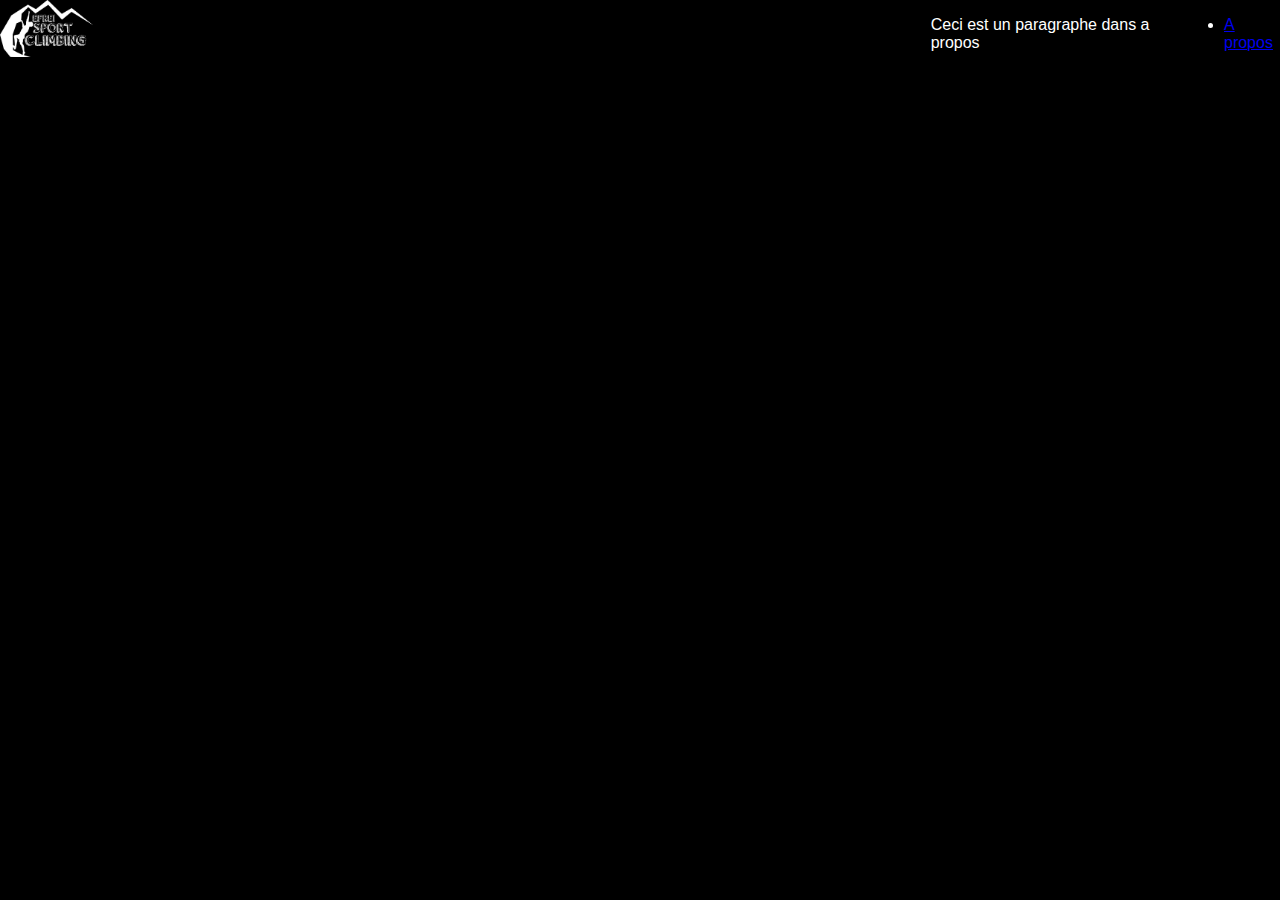
==== html/Apropos.html @ 90795f9b "Début projet" ====
<!DOCTYPE html>
<html lang="fr">
<head>
    <meta charset="UTF-8">
    <meta name="viewport" content="width=device-width, initial-scale=1.0">
    <title>A propos</title>
    <link rel="stylesheet" href="../css/style.css">
    <script src="../js/script.js"></script>

    <!-- favicons -->
    <link rel="apple-touch-icon" sizes="180x180" href="../img/favicon/apple-touch-icon.png">
    <link rel="icon" type="image/png" sizes="32x32" href="../img/favicon/favicon-32x32.png">
    <link rel="icon" type="image/png" sizes="16x16" href="../img/favicon/favicon-16x16.png">
    <link rel="manifest" href="../img/favicon/site.webmanifest">
    
</head>
<body>
    <header>
        <img src="../img/logos/LogoRectNoBG.png" alt="Logo Efrei Sport Climbing" width="1000" height="614" class="logo">
    </header>
    <p>Ceci est un paragraphe dans a propos</p>
    <footer>
        <nav>
            <ul>
                <li><a href="apropos.html">A propos</a></li>
            </ul>
        </nav>
    </footer>
</body>
</html>
---- css/style.css ----
body {
    background-color: #000000;
    color: #fff;
    font-family: Arial, sans-serif;
    font-size: 16px;
    margin: 0;
    padding: 0;
    display: flex;
}

.logo {
    margin: 0 auto;
    width: 10%;
    height: auto;
}
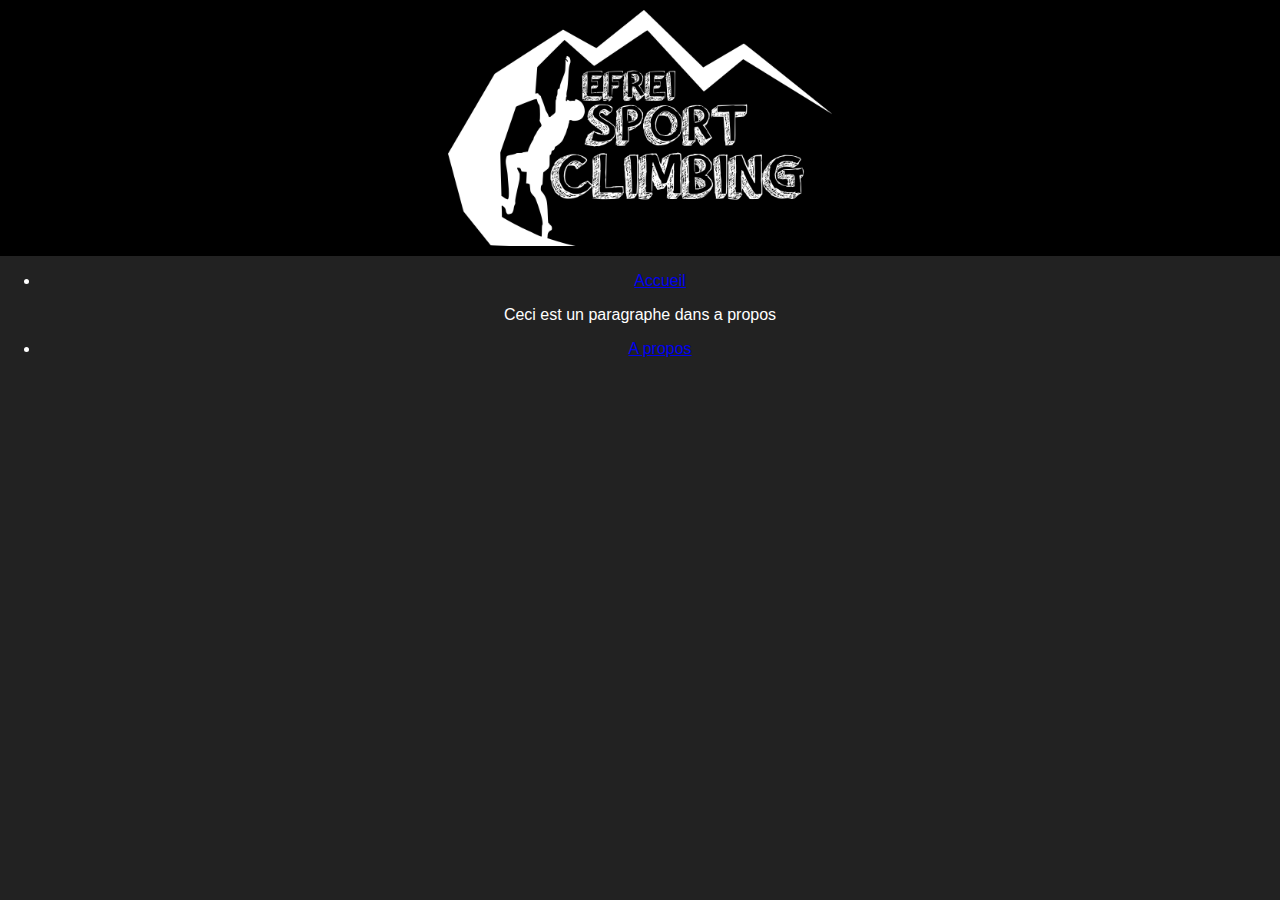
==== commit fb9978de: "Ajout lien pour retourner dans l'acceuil" ====
--- a/html/Apropos.html
+++ b/html/Apropos.html
@@ -18,6 +18,10 @@
     <header>
         <img src="../img/logos/LogoRectNoBG.png" alt="Logo Efrei Sport Climbing" width="1000" height="614" class="logo">
     </header>
+    <nav>
+        <ul>
+            <li><a href="index.html">Accueil</a></li>
+        </ul>
     <p>Ceci est un paragraphe dans a propos</p>
     <footer>
         <nav>
--- a/css/style.css
+++ b/css/style.css
@@ -1,15 +1,92 @@
 body {
-    background-color: #000000;
+    background-color: #222;
     color: #fff;
     font-family: Arial, sans-serif;
     font-size: 16px;
     margin: 0;
     padding: 0;
+    text-align: center;
+}
+
+header {
+    background-color: #000;
+    color: #fff;
+    padding: 10px 0;
+    text-align: center;
+    width: 100%;
     display: flex;
 }
 
+
 .logo {
     margin: 0 auto;
-    width: 10%;
+    width: 30%;
     height: auto;
-}+}
+
+.postit {
+    display: flex;
+    flex-wrap: wrap;
+    list-style-type: none;
+    justify-content: space-between;
+    padding: 0;
+    margin: 0;
+}
+
+.postit-item {
+    background-color: steelblue;
+    border: 2px solid black;
+    position: relative;
+    padding: 10px;
+    margin: 10px;
+    border-radius: 15px;
+    
+}
+
+li>ul {
+    display: none;
+    position: absolute;
+    min-width: 200px;
+    z-index: 1;
+}
+
+.postit-item:hover>ul {
+    display: block;
+}
+
+.postit-item>ul>li {
+    background-color: #FFD700;
+    border: 1px solid black;
+    padding: 5px;
+    margin: 5px;
+    text-align: center;
+    border-radius: 15px;
+    list-style-type: none;
+    position: relative;
+    left: -60px;
+    top : 10px; 
+}
+
+.bureau-elt {
+    display: flex;
+    flex-wrap: wrap;
+    justify-content: space-between;
+    padding: 10px;
+    margin: 10px;
+    width: 200px;
+    border: 1px solid white ;
+    border-radius: 15px;
+}
+
+.bureau-photo {
+    width: 100%;
+    max-width: 100%;
+    height: auto;
+    border-radius: 100px;
+}
+
+#bureau {
+    display: flex;
+    flex-wrap: wrap;
+    flex-direction: row;
+}
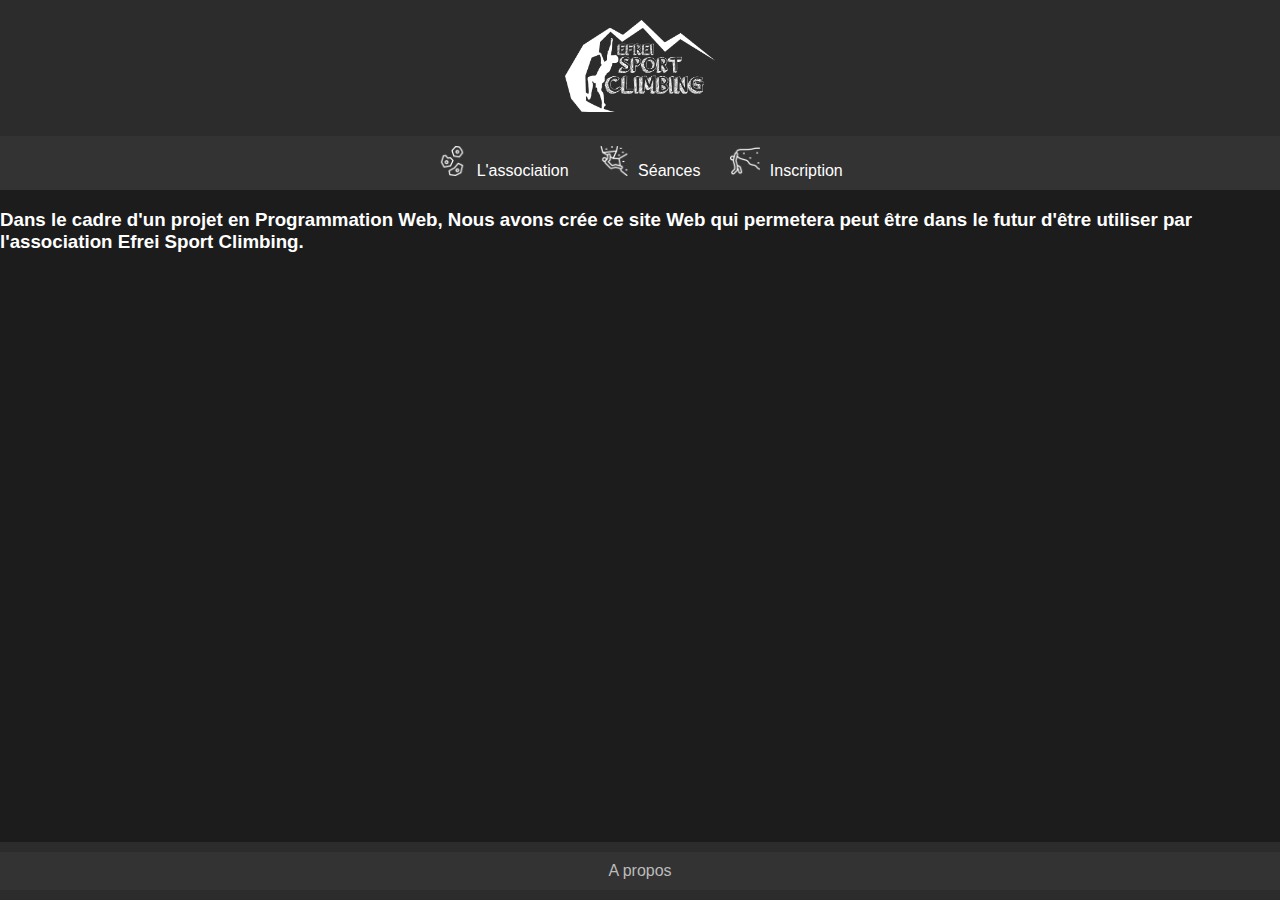
==== commit 4dcd6614: "Add form, animations, icons and more" ====
--- a/html/Apropos.html
+++ b/html/Apropos.html
@@ -19,10 +19,35 @@
         <img src="../img/logos/LogoRectNoBG.png" alt="Logo Efrei Sport Climbing" width="1000" height="614" class="logo">
     </header>
     <nav>
-        <ul>
-            <li><a href="index.html">Accueil</a></li>
-        </ul>
-    <p>Ceci est un paragraphe dans a propos</p>
+        <ol class="postit">
+            <li class="postit-item" onclick="window.location.href = 'index.html'">
+                <img src="../img/icons/prises-descalade.png" alt="icon prises d'escalade" class="icon">
+                L'association
+                <ul>
+                    <li onclick="window.location.href = 'index.html#presentation'">Qui sommes-nous ?</li>
+                    <li onclick="window.location.href = 'index.html#bureau'">Le Bureau</li>
+                    <li onclick="window.location.href = 'index.html#activites'">Activités</li>
+                    <li onclick="window.location.href = 'index.html#partenaires'">Partenaires</li>
+                    <li onclick="window.location.href = 'index.html#contact'">Contact</li>
+                </ul>
+            </li>
+            <li class="postit-item" onclick="window.location.href = 'seance.html'">
+                <img src="../img/icons/escalade.png" alt="icon escalade" class="icon">
+                Séances
+                <ul>
+                    <li>Agenda</li>
+                    <li>Inscription</li>
+                    <li>Evènements</li>
+                </ul>
+            </li>
+            <li class="postit-item" onclick="window.location.href='inscription.html'">
+                <img src="../img/icons/escalade (3).png" alt="icon escalade 2" class="icon">
+                Inscription
+            </li>
+        </ol>
+    </nav>
+    <h3>Dans le cadre d'un projet en Programmation Web, Nous avons crée ce site Web qui permetera peut être dans le futur d'être utiliser par l'association Efrei Sport Climbing.</h3>
+
     <footer>
         <nav>
             <ul>
--- a/css/style.css
+++ b/css/style.css
@@ -1,92 +1,372 @@
+/* style.css */
 body {
-    background-color: #222;
+    font-family: 'Arial', sans-serif;
+    background-color: #1c1c1c;
     color: #fff;
-    font-family: Arial, sans-serif;
-    font-size: 16px;
     margin: 0;
     padding: 0;
-    text-align: center;
 }
 
 header {
-    background-color: #000;
-    color: #fff;
+    text-align: center;
+    padding: 20px;
+    background-color: #2c2c2c;
+}
+
+header .logo {
+    width: 150px;
+    height: auto;
+}
+
+nav {
+    background-color: #333;
     padding: 10px 0;
-    text-align: center;
-    width: 100%;
+}
+
+nav .postit {
     display: flex;
-}
-
-
-.logo {
-    margin: 0 auto;
-    width: 30%;
-    height: auto;
-}
-
-.postit {
-    display: flex;
-    flex-wrap: wrap;
-    list-style-type: none;
-    justify-content: space-between;
+    justify-content: center;
+    list-style: none;
     padding: 0;
     margin: 0;
-}
-
-.postit-item {
-    background-color: steelblue;
-    border: 2px solid black;
+    flex-wrap: wrap;
+}
+
+nav .postit-item {
+    margin: 0 15px;
     position: relative;
-    padding: 10px;
-    margin: 10px;
-    border-radius: 15px;
-    
-}
-
-li>ul {
+    cursor: pointer;
+    transition: transform 0.2s ease, color 0.2s ease;
+    /* Adjusted transition */
+}
+
+nav .postit-item:hover {
+    transform: scale(1.05);
+    /* More subtle scaling */
+}
+
+nav .postit-item ul {
     display: none;
     position: absolute;
-    min-width: 200px;
-    z-index: 1;
-}
-
-.postit-item:hover>ul {
+    background-color: #444;
+    list-style: none;
+    padding: 10px;
+    margin: 0;
+    border-radius: 5px;
+}
+
+nav .postit-item:hover ul {
     display: block;
 }
 
-.postit-item>ul>li {
-    background-color: #FFD700;
-    border: 1px solid black;
-    padding: 5px;
-    margin: 5px;
-    text-align: center;
-    border-radius: 15px;
-    list-style-type: none;
-    position: relative;
-    left: -60px;
-    top : 10px; 
-}
-
-.bureau-elt {
+nav .postit-item ul li {
+    padding: 5px 0;
+}
+
+.icon {
+    width: 30px;
+    height: auto;
+    margin-right: 5px;
+    filter: invert(100%) sepia(7%) saturate(2%) hue-rotate(257deg) brightness(103%) contrast(100%);
+}
+
+a {
+    color: #1e90ff;
+    /* Link color */
+    text-decoration: none;
+    transition: color 0.2s ease;
+    /* Add transition for color change */
+}
+
+a:hover,
+a:focus {
+    color: #ff6347;
+    /* Color on hover and focus */
+}
+
+a:visited {
+    color: #9370db;
+    /* Color for visited links */
+}
+
+section {
+    padding: 20px;
+}
+
+h2 {
+    font-family: 'Comic Sans MS', cursive, sans-serif;
+    text-align: center;
+    color: #e3e3e3;
+    text-shadow: 2px 2px 4px #000;
+    width: 100%;
+    /* Ensures the h2 takes the full width */
+}
+
+p {
+    font-size: 1.1em;
+    line-height: 1.6;
+    color: #ccc;
+}
+
+#bureau {
     display: flex;
     flex-wrap: wrap;
     justify-content: space-between;
-    padding: 10px;
+    flex-direction: row;
+    /* Ensure elements are aligned in a row on larger screens */
+}
+
+.bureau-elt {
+    display: flex;
+    flex-direction: column;
+    align-items: center;
+    margin-bottom: 20px;
+    flex: 1 1 calc(33.333% - 20px);
+    /* Allow elements to take up 1/3rd of the width */
+    box-sizing: border-box;
+    padding: 10px;
+    text-align: center;
+}
+
+.bureau-photo {
+    width: 100px;
+    height: auto;
+    border-radius: 50%;
+    margin-bottom: 10px;
+}
+
+.bureau-elt p {
+    margin: 5px 0;
+}
+
+.bureau-elt .promo,
+.bureau-elt .role {
+    font-size: 0.9em;
+    color: #999;
+}
+
+#partenaires {
+    text-align: center;
+    border-collapse: separate;
+    border-spacing: 20px;
+}
+
+#partenaires .partenaire-photo {
+    display: inline-block;
     margin: 10px;
-    width: 200px;
-    border: 1px solid white ;
-    border-radius: 15px;
-}
-
-.bureau-photo {
+    vertical-align: top;
+    width: 300px;
+    height: auto;
+}
+
+#partenaires th,
+#partenaires td {
+    padding: 10px;
+}
+
+
+footer {
+    background-color: #2c2c2c;
+    text-align: center;
+    padding: 10px 0;
+    position: fixed;
     width: 100%;
-    max-width: 100%;
-    height: auto;
-    border-radius: 100px;
-}
-
-#bureau {
+    bottom: 0;
+}
+
+footer nav ul {
+    list-style: none;
+    padding: 0;
+    margin: 0;
+}
+
+footer nav ul a {
+    color: #bbb;
+    text-decoration: none;
+    margin: 0 10px;
+}
+
+/* Responsive Design */
+@media (max-width: 768px) {
+    nav .postit {
+        flex-direction: column;
+    }
+
+    nav .postit-item {
+        margin: 10px 0;
+    }
+
+    #bureau {
+        flex-direction: column;
+        /* Stack elements vertically on smaller screens */
+        align-items: center;
+    }
+
+    .bureau-elt {
+        flex: 1 1 100%;
+        margin-bottom: 20px;
+    }
+}
+
+@media (max-width: 480px) {
+    header .logo {
+        width: 100px;
+    }
+
+    h2 {
+        font-size: 1.5em;
+    }
+
+    p {
+        font-size: 1em;
+    }
+
+    .bureau-photo {
+        width: 80px;
+    }
+}
+
+.table-container {
     display: flex;
-    flex-wrap: wrap;
-    flex-direction: row;
-}
+    justify-content: center;
+    font-size: 30px;
+    text-align: center;
+}
+
+fieldset {
+    border: 1px solid white;
+    border-radius: 8px;
+    margin-bottom: 10px;
+}
+
+form {
+    width: 60%;
+    margin: 50px auto 50px auto;
+    padding: 10px;
+    border: 2px solid white;
+    border-radius: 8px;
+}
+
+fieldset legend {
+    padding: 5px 10px;
+    background-color: #2c2c2c;
+    color: white;
+    border-radius: 8px;
+}
+
+input[type="text"],
+input[type="email"],
+select,
+textarea {
+    padding: 10px;
+    margin-bottom: 10px;
+    margin-top: 10px;
+    border: 1px solid white;
+    border-radius: 8px;
+}
+
+textarea {
+    height: 300px;
+    width: 98%;
+    resize: none;
+}
+
+label,
+input {
+    display: inline-block;
+    width: 30%;
+}
+
+button {
+    background-color: #2c2c2c;
+    color: white;
+    padding: 10px;
+    border: none;
+    border-radius: 8px;
+    cursor: pointer;
+    margin: 0 auto;
+    display: block;
+    width: 150px;
+}
+
+button:hover {
+    background-color: rgb(68, 68, 68);
+}
+
+/* Responsive Design */
+
+@media (max-width: 768px) {
+    form {
+        width: 80%;
+    }
+}
+
+@media (max-width: 480px) {
+    form {
+        width: 90%;
+    }
+}
+
+/* Falling background items */
+.main {
+    position: relative;
+    width: 100%;
+    height: 100%;
+    overflow: hidden;
+}
+
+.falling-image {
+    position: absolute;
+    top: -150px; /* Démarre l'image en dehors de l'écran */
+    animation: fall linear infinite;
+    z-index: -1;
+}
+
+@keyframes fall {
+    0% {
+        top: -150px;
+        transform: translateX(0) rotate(0deg);
+        opacity: 0;
+    }
+    10% {
+        opacity: 0.3;
+    }
+    25% {
+        transform: translateX(40px) rotate(15deg);
+    }
+    50% {
+        transform: translateX(-40px) rotate(-15deg);
+    }
+    75% {
+        transform: translateX(30px) rotate(10deg);
+    }
+    100% {
+        transform: translateX(0) rotate(360deg);
+        opacity: 0;
+    }
+}
+
+/* Définition de la position et de l'animation pour un nombre indéterminé d'images */
+.falling-image:nth-child(odd) {
+    left: calc(10% + 80% * var(--random));
+    animation-duration: calc(5s + 3s * var(--random));
+    animation-delay: calc(2s * var(--random));
+}
+
+.falling-image:nth-child(even) {
+    left: calc(10% + 80% * var(--random));
+    animation-duration: calc(6s + 4s * var(--random));
+    animation-delay: calc(3s * var(--random));
+}
+
+/* Ajout de la variable CSS pour l'aléatoire */
+.falling-image {
+    --random: calc(var(--seed) / 1);
+}
+
+/* Génération de la valeur aléatoire */
+@for $i from 1 through 20 {
+    .falling-image:nth-child(#{$i}) {
+        --seed: #{$i % 10};
+    }
+}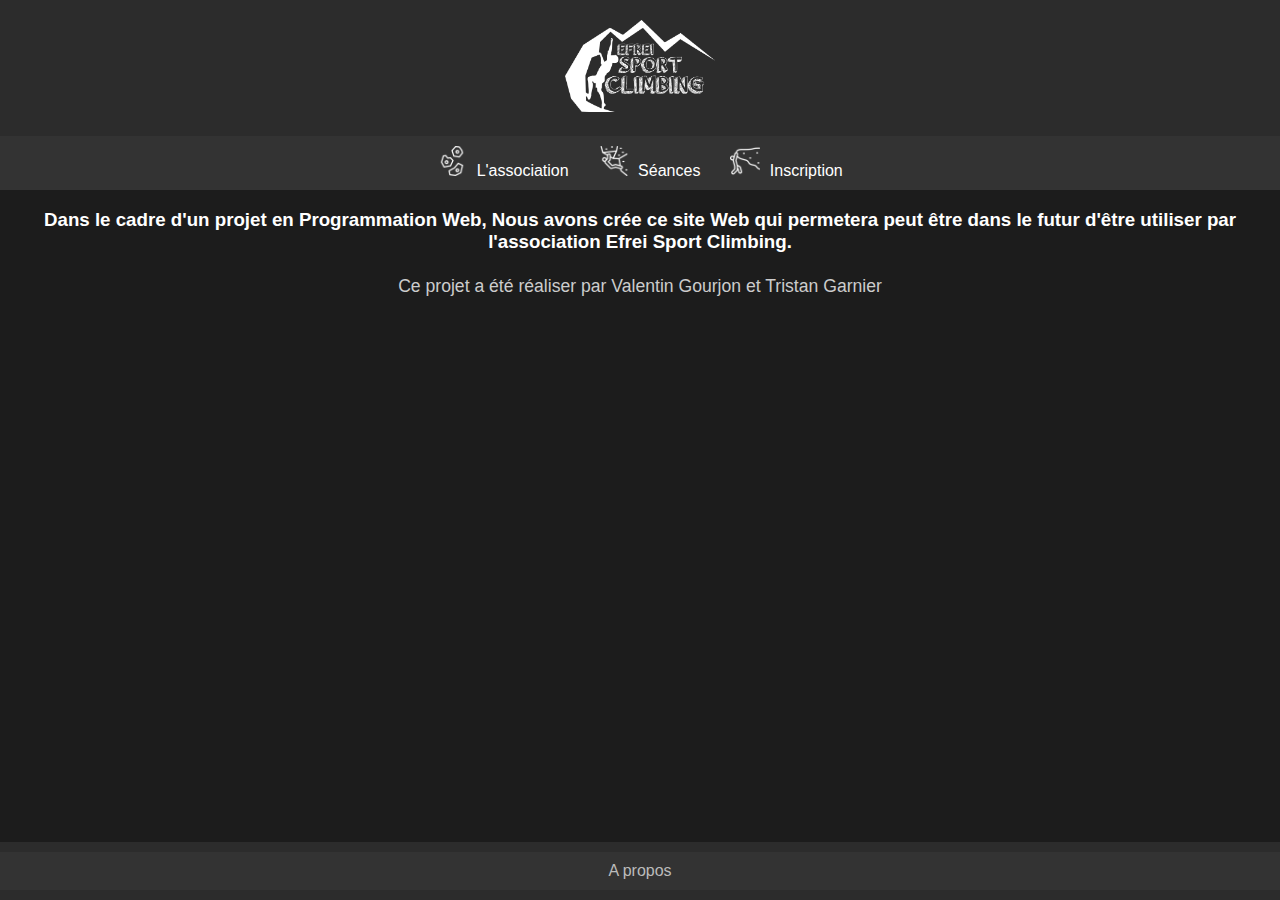
==== commit 2294ee20: "A propos" ====
--- a/html/Apropos.html
+++ b/html/Apropos.html
@@ -46,8 +46,8 @@
             </li>
         </ol>
     </nav>
-    <h3>Dans le cadre d'un projet en Programmation Web, Nous avons crée ce site Web qui permetera peut être dans le futur d'être utiliser par l'association Efrei Sport Climbing.</h3>
-
+    <h3 style="text-align: center;">Dans le cadre d'un projet en Programmation Web, Nous avons crée ce site Web qui permetera peut être dans le futur d'être utiliser par l'association Efrei Sport Climbing.</h3>
+    <p style="text-align: center;">Ce projet a été réaliser par Valentin Gourjon et Tristan Garnier</p>
     <footer>
         <nav>
             <ul>
--- a/css/style.css
+++ b/css/style.css
@@ -5,12 +5,15 @@
     color: #fff;
     margin: 0;
     padding: 0;
-}
+    cursor: url('../img/speed_hold_resized.png'), auto;
+}
+
 
 header {
     text-align: center;
     padding: 20px;
     background-color: #2c2c2c;
+    z-index: 9;
 }
 
 header .logo {
@@ -30,6 +33,7 @@
     padding: 0;
     margin: 0;
     flex-wrap: wrap;
+    z-index: 10;
 }
 
 nav .postit-item {
@@ -38,6 +42,7 @@
     cursor: pointer;
     transition: transform 0.2s ease, color 0.2s ease;
     /* Adjusted transition */
+    z-index: 10;
 }
 
 nav .postit-item:hover {
@@ -121,7 +126,7 @@
     flex-direction: column;
     align-items: center;
     margin-bottom: 20px;
-    flex: 1 1 calc(33.333% - 20px);
+    flex: 1 1 calc(20% - 20px);
     /* Allow elements to take up 1/3rd of the width */
     box-sizing: border-box;
     padding: 10px;
@@ -131,7 +136,7 @@
 .bureau-photo {
     width: 100px;
     height: auto;
-    border-radius: 50%;
+    border-radius: 5%;
     margin-bottom: 10px;
 }
 
